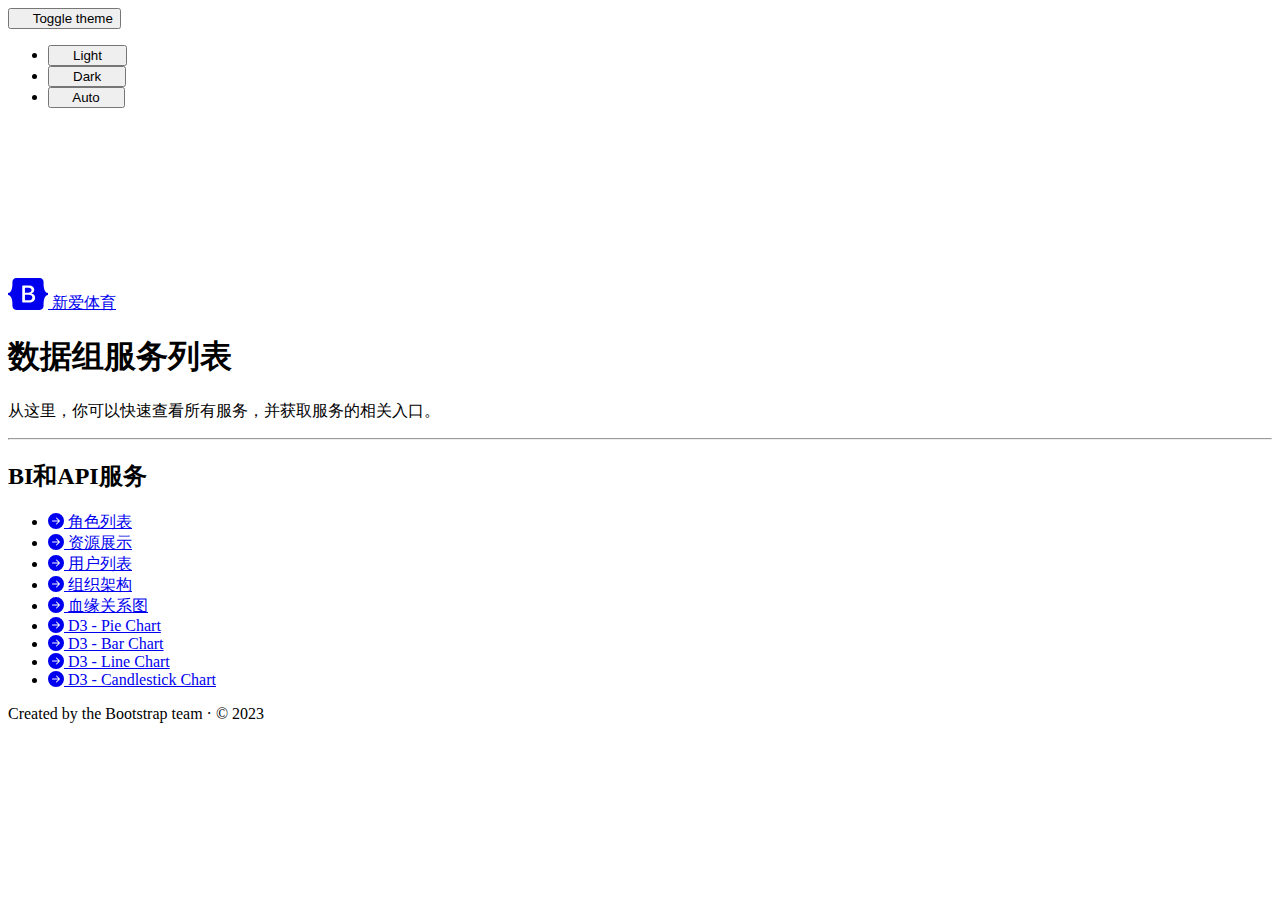
==== html/index.html @ 38ac6c0e "update" ====
<!doctype html>
<html lang="en" data-bs-theme="auto">

<head>
	<meta charset="utf-8">
	<meta name="viewport" content="width=device-width, initial-scale=1">
	<meta name="description" content="data bi service list">
	<meta name="author" content="wangrun">
	<meta name="generator" content="Hugo 0.115.4">
	<title>服务列表</title>

	<link rel="canonical" href="http://47.95.0.47/">
	<link href="https://data.ssports.com/bi/static/css/bootstrap/5.3.1/bootstrap.min.css" rel="stylesheet">

	<style>
		.bd-placeholder-img {
			font-size: 1.125rem;
			text-anchor: middle;
			-webkit-user-select: none;
			-moz-user-select: none;
			user-select: none;
		}

		@media (min-width: 768px) {
			.bd-placeholder-img-lg {
				font-size: 3.5rem;
			}
		}

		.b-example-divider {
			width: 100%;
			height: 3rem;
			background-color: rgba(0, 0, 0, .1);
			border: solid rgba(0, 0, 0, .15);
			border-width: 1px 0;
			box-shadow: inset 0 .5em 1.5em rgba(0, 0, 0, .1), inset 0 .125em .5em rgba(0, 0, 0, .15);
		}

		.b-example-vr {
			flex-shrink: 0;
			width: 1.5rem;
			height: 100vh;
		}

		.bi {
			vertical-align: -.125em;
			fill: currentColor;
		}

		.nav-scroller {
			position: relative;
			z-index: 2;
			height: 2.75rem;
			overflow-y: hidden;
		}

		.nav-scroller .nav {
			display: flex;
			flex-wrap: nowrap;
			padding-bottom: 1rem;
			margin-top: -1px;
			overflow-x: auto;
			text-align: center;
			white-space: nowrap;
			-webkit-overflow-scrolling: touch;
		}

		.btn-bd-primary {
			--bd-violet-bg: #712cf9;
			--bd-violet-rgb: 112.520718, 44.062154, 249.437846;

			--bs-btn-font-weight: 600;
			--bs-btn-color: var(--bs-white);
			--bs-btn-bg: var(--bd-violet-bg);
			--bs-btn-border-color: var(--bd-violet-bg);
			--bs-btn-hover-color: var(--bs-white);
			--bs-btn-hover-bg: #6528e0;
			--bs-btn-hover-border-color: #6528e0;
			--bs-btn-focus-shadow-rgb: var(--bd-violet-rgb);
			--bs-btn-active-color: var(--bs-btn-hover-color);
			--bs-btn-active-bg: #5a23c8;
			--bs-btn-active-border-color: #5a23c8;
		}

		.bd-mode-toggle {
			z-index: 1500;
		}
	</style>
</head>

<body>
	<div class="dropdown position-fixed bottom-0 end-0 mb-3 me-3 bd-mode-toggle">
		<button class="btn btn-bd-primary py-2 dropdown-toggle d-flex align-items-center" id="bd-theme" type="button"
			aria-expanded="false" data-bs-toggle="dropdown" aria-label="Toggle theme (auto)">
			<svg class="bi my-1 theme-icon-active" width="1em" height="1em">
				<use href="#circle-half"></use>
			</svg>
			<span class="visually-hidden" id="bd-theme-text">Toggle theme</span>
		</button>
		<ul class="dropdown-menu dropdown-menu-end shadow" aria-labelledby="bd-theme-text">
			<li>
				<button type="button" class="dropdown-item d-flex align-items-center" data-bs-theme-value="light"
					aria-pressed="false">
					<svg class="bi me-2 opacity-50 theme-icon" width="1em" height="1em">
						<use href="#sun-fill"></use>
					</svg>
					Light
					<svg class="bi ms-auto d-none" width="1em" height="1em">
						<use href="#check2"></use>
					</svg>
				</button>
			</li>
			<li>
				<button type="button" class="dropdown-item d-flex align-items-center" data-bs-theme-value="dark"
					aria-pressed="false">
					<svg class="bi me-2 opacity-50 theme-icon" width="1em" height="1em">
						<use href="#moon-stars-fill"></use>
					</svg>
					Dark
					<svg class="bi ms-auto d-none" width="1em" height="1em">
						<use href="#check2"></use>
					</svg>
				</button>
			</li>
			<li>
				<button type="button" class="dropdown-item d-flex align-items-center active" data-bs-theme-value="auto"
					aria-pressed="true">
					<svg class="bi me-2 opacity-50 theme-icon" width="1em" height="1em">
						<use href="#circle-half"></use>
					</svg>
					Auto
					<svg class="bi ms-auto d-none" width="1em" height="1em">
						<use href="#check2"></use>
					</svg>
				</button>
			</li>
		</ul>
	</div>


	<svg xmlns="http://www.w3.org/2000/svg" class="d-none">
		<symbol id="arrow-right-circle" viewBox="0 0 16 16">
			<path
				d="M8 0a8 8 0 1 1 0 16A8 8 0 0 1 8 0zM4.5 7.5a.5.5 0 0 0 0 1h5.793l-2.147 2.146a.5.5 0 0 0 .708.708l3-3a.5.5 0 0 0 0-.708l-3-3a.5.5 0 1 0-.708.708L10.293 7.5H4.5z" />
		</symbol>
		<symbol id="bootstrap" viewBox="0 0 118 94">
			<title>Bootstrap</title>
			<path fill-rule="evenodd" clip-rule="evenodd"
				d="M24.509 0c-6.733 0-11.715 5.893-11.492 12.284.214 6.14-.064 14.092-2.066 20.577C8.943 39.365 5.547 43.485 0 44.014v5.972c5.547.529 8.943 4.649 10.951 11.153 2.002 6.485 2.28 14.437 2.066 20.577C12.794 88.106 17.776 94 24.51 94H93.5c6.733 0 11.714-5.893 11.491-12.284-.214-6.14.064-14.092 2.066-20.577 2.009-6.504 5.396-10.624 10.943-11.153v-5.972c-5.547-.529-8.934-4.649-10.943-11.153-2.002-6.484-2.28-14.437-2.066-20.577C105.214 5.894 100.233 0 93.5 0H24.508zM80 57.863C80 66.663 73.436 72 62.543 72H44a2 2 0 01-2-2V24a2 2 0 012-2h18.437c9.083 0 15.044 4.92 15.044 12.474 0 5.302-4.01 10.049-9.119 10.88v.277C75.317 46.394 80 51.21 80 57.863zM60.521 28.34H49.948v14.934h8.905c6.884 0 10.68-2.772 10.68-7.727 0-4.643-3.264-7.207-9.012-7.207zM49.948 49.2v16.458H60.91c7.167 0 10.964-2.876 10.964-8.281 0-5.406-3.903-8.178-11.425-8.178H49.948z">
			</path>
		</symbol>
	</svg>

	<div class="col-lg-8 mx-auto p-4 py-md-5">
		<header class="d-flex align-items-center pb-3 mb-5 border-bottom">
			<a href="/" class="d-flex align-items-center text-body-emphasis text-decoration-none">
				<svg class="bi me-2" width="40" height="32">
					<use xlink:href="#bootstrap" />
				</svg>
				<span class="fs-4">新爱体育</span>
			</a>
		</header>

		<main>
			<h1 class="text-body-emphasis">数据组服务列表</h1>
			<p class="fs-5 col-md-8">从这里，你可以快速查看所有服务，并获取服务的相关入口。
			</p>

			<hr class="col-3 col-md-2 mb-5">

			<div class="row g-5">
				<div class="col-md-6">
					<h2 class="text-body-emphasis">BI和API服务</h2>
					<p></p>
					<ul class="list-unstyled ps-0">
						<li>
							<a class="icon-link mb-1" href="./html/rbac/role-list.html" rel="noopener" target="_blank">
								<svg class="bi" width="16" height="16">
									<use xlink:href="#arrow-right-circle" />
								</svg>
								角色列表
							</a>
						</li>
						<li>
							<a class="icon-link mb-1" href="./html/rbac/menu.html" rel="noopener" target="_blank">
								<svg class="bi" width="16" height="16">
									<use xlink:href="#arrow-right-circle" />
								</svg>
								资源展示
							</a>
						</li>
						<li>
							<a class="icon-link mb-1" href="./html/user/user-list.html" rel="noopener" target="_blank">
								<svg class="bi" width="16" height="16">
									<use xlink:href="#arrow-right-circle" />
								</svg>
								用户列表
							</a>
						</li>
						<li>
							<a class="icon-link mb-1" href="./html/rbac/organ.html" rel="noopener"	target="_blank">
								<svg class="bi" width="16" height="16">
									<use xlink:href="#arrow-right-circle" />
								</svg>
								组织架构
							</a>
						</li>
						<li>
							<a class="icon-link mb-1" href="./html/lineage/lineage1.html" rel="noopener"	target="_blank">
								<svg class="bi" width="16" height="16">
									<use xlink:href="#arrow-right-circle" />
								</svg>
								血缘关系图
							</a>
						</li>

						<li>
							<a class="icon-link mb-1" href="./html/d3/pie-chart.html" rel="noopener"	target="_blank">
								<svg class="bi" width="16" height="16">
									<use xlink:href="#arrow-right-circle" />
								</svg>
								D3 - Pie Chart
							</a>
						</li>
						
						<li>
							<a class="icon-link mb-1" href="./html/d3/bar-chart.html" rel="noopener"	target="_blank">
								<svg class="bi" width="16" height="16">
									<use xlink:href="#arrow-right-circle" />
								</svg>
								D3 - Bar Chart
							</a>
						</li>

						<li>
							<a class="icon-link mb-1" href="./html/d3/line-chart.html" rel="noopener"	target="_blank">
								<svg class="bi" width="16" height="16">
									<use xlink:href="#arrow-right-circle" />
								</svg>
								D3 - Line Chart
							</a>
						</li>

						<li>
							<a class="icon-link mb-1" href="./html/d3/candlestick-chart.html" rel="noopener"	target="_blank">
								<svg class="bi" width="16" height="16">
									<use xlink:href="#arrow-right-circle" />
								</svg>
								D3 - Candlestick Chart
							</a>
						</li>
						
					</ul>
				</div>
			</div>
		</main>
		<footer class="pt-5 my-5 text-body-secondary border-top">
			Created by the Bootstrap team &middot; &copy; 2023
		</footer>
	</div>
	<script src="https://data.ssports.com/bi/static/js/bootstrap/5.3.1/color-modes.js"></script>
	<script src="https://data.ssports.com/bi/static/js/bootstrap/5.3.1/bootstrap.bundle.min.js"></script>

</body>
</html>
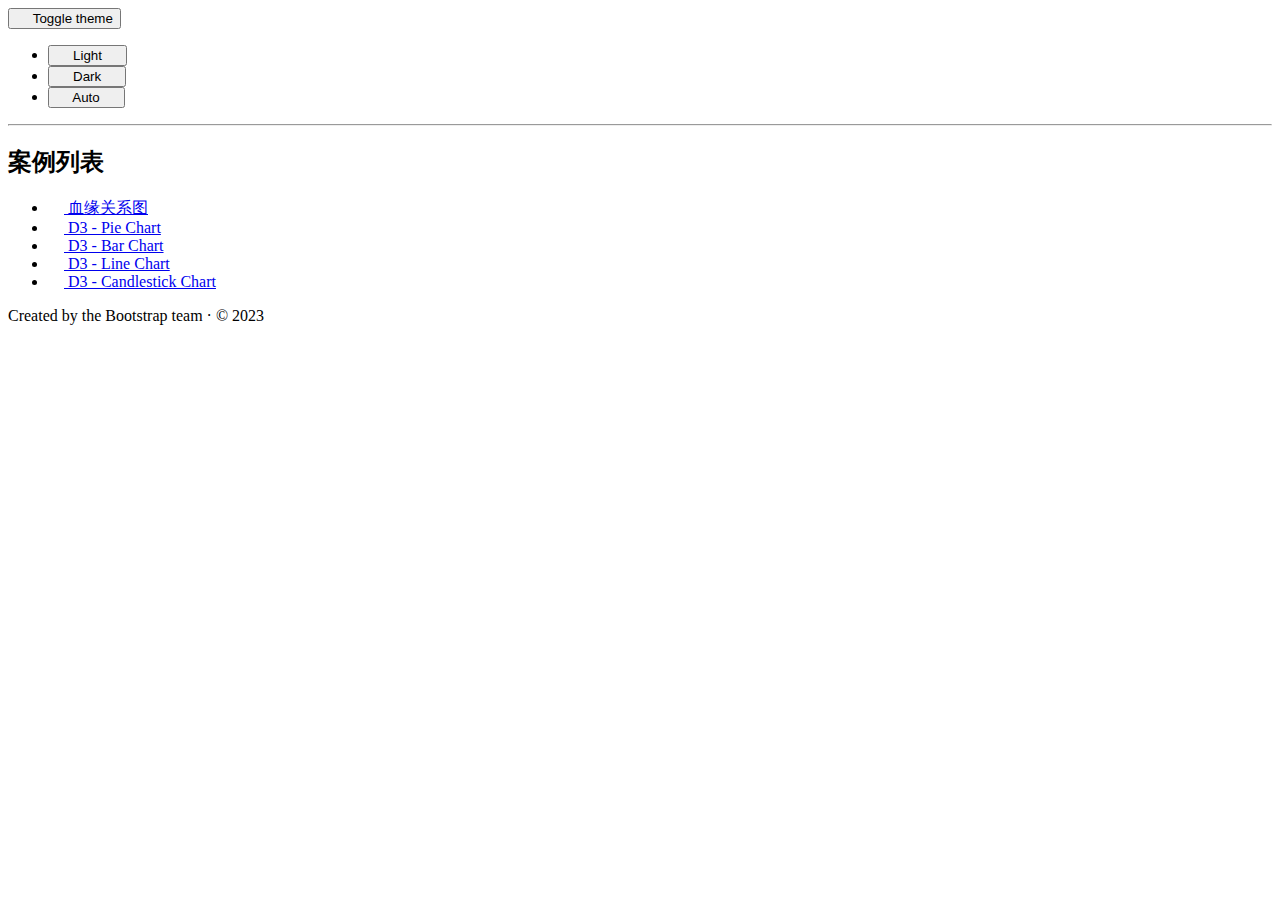
==== commit 3bf06e5d: "update" ====
--- a/html/index.html
+++ b/html/index.html
@@ -2,264 +2,202 @@
 <html lang="en" data-bs-theme="auto">
 
 <head>
-	<meta charset="utf-8">
-	<meta name="viewport" content="width=device-width, initial-scale=1">
-	<meta name="description" content="data bi service list">
-	<meta name="author" content="wangrun">
-	<meta name="generator" content="Hugo 0.115.4">
-	<title>服务列表</title>
-
-	<link rel="canonical" href="http://47.95.0.47/">
-	<link href="https://data.ssports.com/bi/static/css/bootstrap/5.3.1/bootstrap.min.css" rel="stylesheet">
-
-	<style>
-		.bd-placeholder-img {
-			font-size: 1.125rem;
-			text-anchor: middle;
-			-webkit-user-select: none;
-			-moz-user-select: none;
-			user-select: none;
-		}
-
-		@media (min-width: 768px) {
-			.bd-placeholder-img-lg {
-				font-size: 3.5rem;
-			}
-		}
-
-		.b-example-divider {
-			width: 100%;
-			height: 3rem;
-			background-color: rgba(0, 0, 0, .1);
-			border: solid rgba(0, 0, 0, .15);
-			border-width: 1px 0;
-			box-shadow: inset 0 .5em 1.5em rgba(0, 0, 0, .1), inset 0 .125em .5em rgba(0, 0, 0, .15);
-		}
-
-		.b-example-vr {
-			flex-shrink: 0;
-			width: 1.5rem;
-			height: 100vh;
-		}
-
-		.bi {
-			vertical-align: -.125em;
-			fill: currentColor;
-		}
-
-		.nav-scroller {
-			position: relative;
-			z-index: 2;
-			height: 2.75rem;
-			overflow-y: hidden;
-		}
-
-		.nav-scroller .nav {
-			display: flex;
-			flex-wrap: nowrap;
-			padding-bottom: 1rem;
-			margin-top: -1px;
-			overflow-x: auto;
-			text-align: center;
-			white-space: nowrap;
-			-webkit-overflow-scrolling: touch;
-		}
-
-		.btn-bd-primary {
-			--bd-violet-bg: #712cf9;
-			--bd-violet-rgb: 112.520718, 44.062154, 249.437846;
-
-			--bs-btn-font-weight: 600;
-			--bs-btn-color: var(--bs-white);
-			--bs-btn-bg: var(--bd-violet-bg);
-			--bs-btn-border-color: var(--bd-violet-bg);
-			--bs-btn-hover-color: var(--bs-white);
-			--bs-btn-hover-bg: #6528e0;
-			--bs-btn-hover-border-color: #6528e0;
-			--bs-btn-focus-shadow-rgb: var(--bd-violet-rgb);
-			--bs-btn-active-color: var(--bs-btn-hover-color);
-			--bs-btn-active-bg: #5a23c8;
-			--bs-btn-active-border-color: #5a23c8;
-		}
-
-		.bd-mode-toggle {
-			z-index: 1500;
-		}
-	</style>
+  <meta charset="utf-8">
+  <meta name="viewport" content="width=device-width, initial-scale=1">
+  <meta name="description" content="data bi service list">
+  <meta name="author" content="wangrun">
+  <meta name="generator" content="Hugo 0.115.4">
+  <title>服务列表</title>
+
+  <link href="https://data.ssports.com/bi/static/css/bootstrap/5.3.1/bootstrap.min.css" rel="stylesheet">
+
+  <style>
+    .bd-placeholder-img {
+      font-size: 1.125rem;
+      text-anchor: middle;
+      -webkit-user-select: none;
+      -moz-user-select: none;
+      user-select: none;
+    }
+
+    @media (min-width: 768px) {
+      .bd-placeholder-img-lg {
+        font-size: 3.5rem;
+      }
+    }
+
+    .b-example-divider {
+      width: 100%;
+      height: 3rem;
+      background-color: rgba(0, 0, 0, .1);
+      border: solid rgba(0, 0, 0, .15);
+      border-width: 1px 0;
+      box-shadow: inset 0 .5em 1.5em rgba(0, 0, 0, .1), inset 0 .125em .5em rgba(0, 0, 0, .15);
+    }
+
+    .b-example-vr {
+      flex-shrink: 0;
+      width: 1.5rem;
+      height: 100vh;
+    }
+
+    .bi {
+      vertical-align: -.125em;
+      fill: currentColor;
+    }
+
+    .nav-scroller {
+      position: relative;
+      z-index: 2;
+      height: 2.75rem;
+      overflow-y: hidden;
+    }
+
+    .nav-scroller .nav {
+      display: flex;
+      flex-wrap: nowrap;
+      padding-bottom: 1rem;
+      margin-top: -1px;
+      overflow-x: auto;
+      text-align: center;
+      white-space: nowrap;
+      -webkit-overflow-scrolling: touch;
+    }
+
+    .btn-bd-primary {
+      --bd-violet-bg: #712cf9;
+      --bd-violet-rgb: 112.520718, 44.062154, 249.437846;
+
+      --bs-btn-font-weight: 600;
+      --bs-btn-color: var(--bs-white);
+      --bs-btn-bg: var(--bd-violet-bg);
+      --bs-btn-border-color: var(--bd-violet-bg);
+      --bs-btn-hover-color: var(--bs-white);
+      --bs-btn-hover-bg: #6528e0;
+      --bs-btn-hover-border-color: #6528e0;
+      --bs-btn-focus-shadow-rgb: var(--bd-violet-rgb);
+      --bs-btn-active-color: var(--bs-btn-hover-color);
+      --bs-btn-active-bg: #5a23c8;
+      --bs-btn-active-border-color: #5a23c8;
+    }
+
+    .bd-mode-toggle {
+      z-index: 1500;
+    }
+  </style>
 </head>
 
 <body>
-	<div class="dropdown position-fixed bottom-0 end-0 mb-3 me-3 bd-mode-toggle">
-		<button class="btn btn-bd-primary py-2 dropdown-toggle d-flex align-items-center" id="bd-theme" type="button"
-			aria-expanded="false" data-bs-toggle="dropdown" aria-label="Toggle theme (auto)">
-			<svg class="bi my-1 theme-icon-active" width="1em" height="1em">
-				<use href="#circle-half"></use>
-			</svg>
-			<span class="visually-hidden" id="bd-theme-text">Toggle theme</span>
-		</button>
-		<ul class="dropdown-menu dropdown-menu-end shadow" aria-labelledby="bd-theme-text">
-			<li>
-				<button type="button" class="dropdown-item d-flex align-items-center" data-bs-theme-value="light"
-					aria-pressed="false">
-					<svg class="bi me-2 opacity-50 theme-icon" width="1em" height="1em">
-						<use href="#sun-fill"></use>
-					</svg>
-					Light
-					<svg class="bi ms-auto d-none" width="1em" height="1em">
-						<use href="#check2"></use>
-					</svg>
-				</button>
-			</li>
-			<li>
-				<button type="button" class="dropdown-item d-flex align-items-center" data-bs-theme-value="dark"
-					aria-pressed="false">
-					<svg class="bi me-2 opacity-50 theme-icon" width="1em" height="1em">
-						<use href="#moon-stars-fill"></use>
-					</svg>
-					Dark
-					<svg class="bi ms-auto d-none" width="1em" height="1em">
-						<use href="#check2"></use>
-					</svg>
-				</button>
-			</li>
-			<li>
-				<button type="button" class="dropdown-item d-flex align-items-center active" data-bs-theme-value="auto"
-					aria-pressed="true">
-					<svg class="bi me-2 opacity-50 theme-icon" width="1em" height="1em">
-						<use href="#circle-half"></use>
-					</svg>
-					Auto
-					<svg class="bi ms-auto d-none" width="1em" height="1em">
-						<use href="#check2"></use>
-					</svg>
-				</button>
-			</li>
-		</ul>
-	</div>
-
-
-	<svg xmlns="http://www.w3.org/2000/svg" class="d-none">
-		<symbol id="arrow-right-circle" viewBox="0 0 16 16">
-			<path
-				d="M8 0a8 8 0 1 1 0 16A8 8 0 0 1 8 0zM4.5 7.5a.5.5 0 0 0 0 1h5.793l-2.147 2.146a.5.5 0 0 0 .708.708l3-3a.5.5 0 0 0 0-.708l-3-3a.5.5 0 1 0-.708.708L10.293 7.5H4.5z" />
-		</symbol>
-		<symbol id="bootstrap" viewBox="0 0 118 94">
-			<title>Bootstrap</title>
-			<path fill-rule="evenodd" clip-rule="evenodd"
-				d="M24.509 0c-6.733 0-11.715 5.893-11.492 12.284.214 6.14-.064 14.092-2.066 20.577C8.943 39.365 5.547 43.485 0 44.014v5.972c5.547.529 8.943 4.649 10.951 11.153 2.002 6.485 2.28 14.437 2.066 20.577C12.794 88.106 17.776 94 24.51 94H93.5c6.733 0 11.714-5.893 11.491-12.284-.214-6.14.064-14.092 2.066-20.577 2.009-6.504 5.396-10.624 10.943-11.153v-5.972c-5.547-.529-8.934-4.649-10.943-11.153-2.002-6.484-2.28-14.437-2.066-20.577C105.214 5.894 100.233 0 93.5 0H24.508zM80 57.863C80 66.663 73.436 72 62.543 72H44a2 2 0 01-2-2V24a2 2 0 012-2h18.437c9.083 0 15.044 4.92 15.044 12.474 0 5.302-4.01 10.049-9.119 10.88v.277C75.317 46.394 80 51.21 80 57.863zM60.521 28.34H49.948v14.934h8.905c6.884 0 10.68-2.772 10.68-7.727 0-4.643-3.264-7.207-9.012-7.207zM49.948 49.2v16.458H60.91c7.167 0 10.964-2.876 10.964-8.281 0-5.406-3.903-8.178-11.425-8.178H49.948z">
-			</path>
-		</symbol>
-	</svg>
-
-	<div class="col-lg-8 mx-auto p-4 py-md-5">
-		<header class="d-flex align-items-center pb-3 mb-5 border-bottom">
-			<a href="/" class="d-flex align-items-center text-body-emphasis text-decoration-none">
-				<svg class="bi me-2" width="40" height="32">
-					<use xlink:href="#bootstrap" />
-				</svg>
-				<span class="fs-4">新爱体育</span>
-			</a>
-		</header>
-
-		<main>
-			<h1 class="text-body-emphasis">数据组服务列表</h1>
-			<p class="fs-5 col-md-8">从这里，你可以快速查看所有服务，并获取服务的相关入口。
-			</p>
-
-			<hr class="col-3 col-md-2 mb-5">
-
-			<div class="row g-5">
-				<div class="col-md-6">
-					<h2 class="text-body-emphasis">BI和API服务</h2>
-					<p></p>
-					<ul class="list-unstyled ps-0">
-						<li>
-							<a class="icon-link mb-1" href="./html/rbac/role-list.html" rel="noopener" target="_blank">
-								<svg class="bi" width="16" height="16">
-									<use xlink:href="#arrow-right-circle" />
-								</svg>
-								角色列表
-							</a>
-						</li>
-						<li>
-							<a class="icon-link mb-1" href="./html/rbac/menu.html" rel="noopener" target="_blank">
-								<svg class="bi" width="16" height="16">
-									<use xlink:href="#arrow-right-circle" />
-								</svg>
-								资源展示
-							</a>
-						</li>
-						<li>
-							<a class="icon-link mb-1" href="./html/user/user-list.html" rel="noopener" target="_blank">
-								<svg class="bi" width="16" height="16">
-									<use xlink:href="#arrow-right-circle" />
-								</svg>
-								用户列表
-							</a>
-						</li>
-						<li>
-							<a class="icon-link mb-1" href="./html/rbac/organ.html" rel="noopener"	target="_blank">
-								<svg class="bi" width="16" height="16">
-									<use xlink:href="#arrow-right-circle" />
-								</svg>
-								组织架构
-							</a>
-						</li>
-						<li>
-							<a class="icon-link mb-1" href="./html/lineage/lineage1.html" rel="noopener"	target="_blank">
-								<svg class="bi" width="16" height="16">
-									<use xlink:href="#arrow-right-circle" />
-								</svg>
-								血缘关系图
-							</a>
-						</li>
-
-						<li>
-							<a class="icon-link mb-1" href="./html/d3/pie-chart.html" rel="noopener"	target="_blank">
-								<svg class="bi" width="16" height="16">
-									<use xlink:href="#arrow-right-circle" />
-								</svg>
-								D3 - Pie Chart
-							</a>
-						</li>
-						
-						<li>
-							<a class="icon-link mb-1" href="./html/d3/bar-chart.html" rel="noopener"	target="_blank">
-								<svg class="bi" width="16" height="16">
-									<use xlink:href="#arrow-right-circle" />
-								</svg>
-								D3 - Bar Chart
-							</a>
-						</li>
-
-						<li>
-							<a class="icon-link mb-1" href="./html/d3/line-chart.html" rel="noopener"	target="_blank">
-								<svg class="bi" width="16" height="16">
-									<use xlink:href="#arrow-right-circle" />
-								</svg>
-								D3 - Line Chart
-							</a>
-						</li>
-
-						<li>
-							<a class="icon-link mb-1" href="./html/d3/candlestick-chart.html" rel="noopener"	target="_blank">
-								<svg class="bi" width="16" height="16">
-									<use xlink:href="#arrow-right-circle" />
-								</svg>
-								D3 - Candlestick Chart
-							</a>
-						</li>
-						
-					</ul>
-				</div>
-			</div>
-		</main>
-		<footer class="pt-5 my-5 text-body-secondary border-top">
-			Created by the Bootstrap team &middot; &copy; 2023
-		</footer>
-	</div>
-	<script src="https://data.ssports.com/bi/static/js/bootstrap/5.3.1/color-modes.js"></script>
-	<script src="https://data.ssports.com/bi/static/js/bootstrap/5.3.1/bootstrap.bundle.min.js"></script>
+  <div class="dropdown position-fixed bottom-0 end-0 mb-3 me-3 bd-mode-toggle">
+    <button class="btn btn-bd-primary py-2 dropdown-toggle d-flex align-items-center" id="bd-theme" type="button"
+      aria-expanded="false" data-bs-toggle="dropdown" aria-label="Toggle theme (auto)">
+      <svg class="bi my-1 theme-icon-active" width="1em" height="1em">
+        <use href="#circle-half"></use>
+      </svg>
+      <span class="visually-hidden" id="bd-theme-text">Toggle theme</span>
+    </button>
+    <ul class="dropdown-menu dropdown-menu-end shadow" aria-labelledby="bd-theme-text">
+      <li>
+        <button type="button" class="dropdown-item d-flex align-items-center" data-bs-theme-value="light" aria-pressed="false">
+          <svg class="bi me-2 opacity-50 theme-icon" width="1em" height="1em">
+            <use href="#sun-fill"></use>
+          </svg>
+          Light
+          <svg class="bi ms-auto d-none" width="1em" height="1em">
+            <use href="#check2"></use>
+          </svg>
+        </button>
+      </li>
+      <li>
+        <button type="button" class="dropdown-item d-flex align-items-center" data-bs-theme-value="dark" aria-pressed="false">
+          <svg class="bi me-2 opacity-50 theme-icon" width="1em" height="1em">
+            <use href="#moon-stars-fill"></use>
+          </svg>
+          Dark
+          <svg class="bi ms-auto d-none" width="1em" height="1em">
+            <use href="#check2"></use>
+          </svg>
+        </button>
+      </li>
+      <li>
+        <button type="button" class="dropdown-item d-flex align-items-center active" data-bs-theme-value="auto" aria-pressed="true">
+          <svg class="bi me-2 opacity-50 theme-icon" width="1em" height="1em">
+            <use href="#circle-half"></use>
+          </svg>
+          Auto
+          <svg class="bi ms-auto d-none" width="1em" height="1em">
+            <use href="#check2"></use>
+          </svg>
+        </button>
+      </li>
+    </ul>
+  </div>
+
+  <div class="col-lg-8 mx-auto p-4 py-md-5">
+    <main>
+      <hr class="col-3 col-md-2 mb-5">
+      <div class="row g-5">
+        <div class="col-md-6">
+          <h2 class="text-body-emphasis">案例列表</h2>
+          <p></p>
+          <ul class="list-unstyled ps-0">
+
+            <li>
+              <a class="icon-link mb-1" href="./html/lineage/lineage1.html" rel="noopener" target="_blank">
+                <svg class="bi" width="16" height="16">
+                  <use xlink:href="#arrow-right-circle" />
+                </svg>
+                血缘关系图
+              </a>
+            </li>
+
+            <li>
+              <a class="icon-link mb-1" href="./html/d3/pie-chart.html" rel="noopener" target="_blank">
+                <svg class="bi" width="16" height="16">
+                  <use xlink:href="#arrow-right-circle" />
+                </svg>
+                D3 - Pie Chart
+              </a>
+            </li>
+
+            <li>
+              <a class="icon-link mb-1" href="./html/d3/bar-chart.html" rel="noopener" target="_blank">
+                <svg class="bi" width="16" height="16">
+                  <use xlink:href="#arrow-right-circle" />
+                </svg>
+                D3 - Bar Chart
+              </a>
+            </li>
+
+            <li>
+              <a class="icon-link mb-1" href="./html/d3/line-chart.html" rel="noopener" target="_blank">
+                <svg class="bi" width="16" height="16">
+                  <use xlink:href="#arrow-right-circle" />
+                </svg>
+                D3 - Line Chart
+              </a>
+            </li>
+
+            <li>
+              <a class="icon-link mb-1" href="./html/d3/candlestick-chart.html" rel="noopener" target="_blank">
+                <svg class="bi" width="16" height="16">
+                  <use xlink:href="#arrow-right-circle" />
+                </svg>
+                D3 - Candlestick Chart
+              </a>
+            </li>
+
+          </ul>
+        </div>
+      </div>
+    </main>
+    <footer class="pt-5 my-5 text-body-secondary border-top">
+      Created by the Bootstrap team &middot; &copy; 2023
+    </footer>
+  </div>
+  <script src="https://data.ssports.com/bi/static/js/bootstrap/5.3.1/color-modes.js"></script>
+  <script src="https://data.ssports.com/bi/static/js/bootstrap/5.3.1/bootstrap.bundle.min.js"></script>
 
 </body>
-</html>+
+</html>
